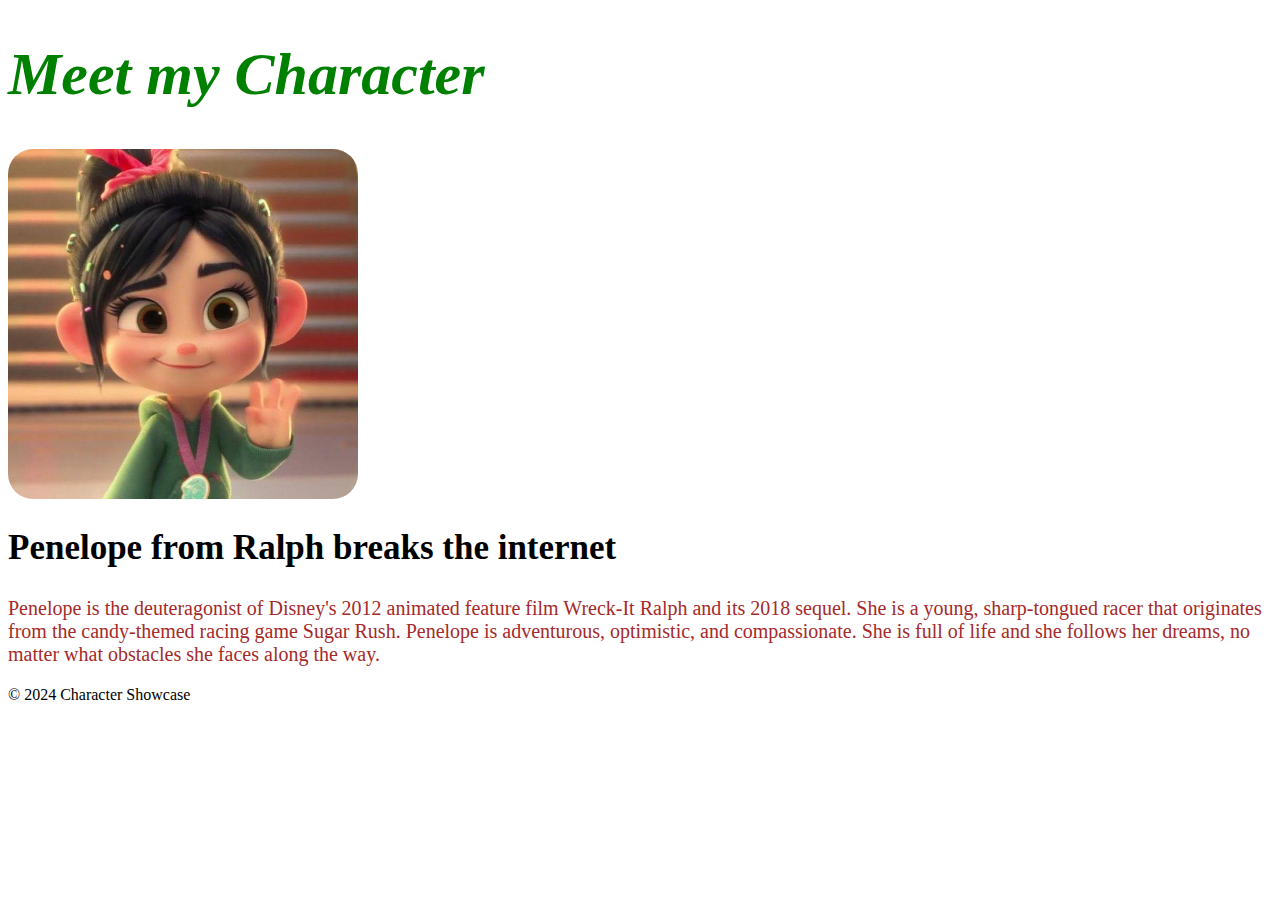
==== index.html @ 5c694afa "create Character card project" ====
<!DOCTYPE html>
<html lang="en">
<head>
    <meta charset="UTF-8">
    <meta name="viewport" content="width=device-width, initial-scale=1.0">
    <title>Character Details</title>
    <link rel="stylesheet" href="index.css">
</head>
<body>
    <header>
        <h1 class="h1">Meet my Character</h1>
    </header>
    <main>
            <img class="character-image" src="Penelope.jpeg">
            <h2 class="h2">Penelope from Ralph breaks the internet</h2>
            <p class="character-description">
                Penelope is the deuteragonist of Disney's 2012 animated feature film Wreck-It Ralph and its 2018 sequel. 
                She is a young, sharp-tongued racer that originates from the candy-themed racing game Sugar Rush.
                Penelope is adventurous, optimistic, and compassionate. She is full of life and she follows her dreams, no matter what obstacles she faces along the way.
            </p>
    </main>
    <footer>
        <p>&copy; 2024 Character Showcase</p>
    </footer>
</body>
</html>
---- index.css ----
.h1 {
  font-size: 60px;
  font-weight: bold;
  color: green;
  font-style: italic;
}

.character-image {
  width: 350px;
  height: 350px;
  object-fit: cover;
  border-radius: 25px;
  vertical-align: middle;
  margin-right: 5px;
}

.h2 {
  font-size: 35px;
}

.character-description {
  font-size: 20px;
  color: brown;
}
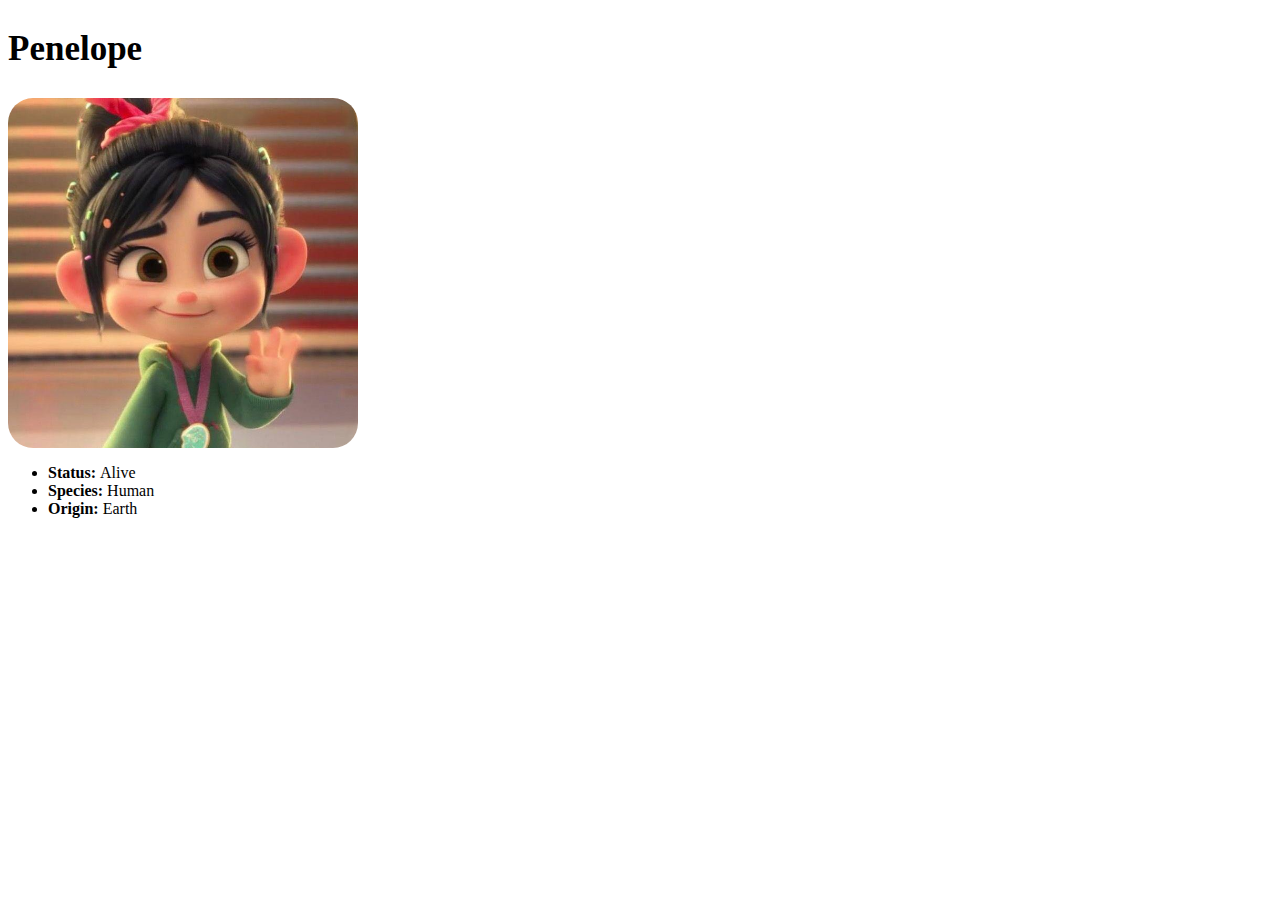
==== commit 0de29455: "Add dorrections to some lines in the code" ====
--- a/index.html
+++ b/index.html
@@ -3,24 +3,18 @@
 <head>
     <meta charset="UTF-8">
     <meta name="viewport" content="width=device-width, initial-scale=1.0">
-    <title>Character Details</title>
+    <title>Ralph Breaks the Internet Character: Penelope</title>
     <link rel="stylesheet" href="index.css">
 </head>
 <body>
-    <header>
-        <h1 class="h1">Meet my Character</h1>
-    </header>
-    <main>
+    <div class="card-character">
+        <h2 class="h2">Penelope</h2>
             <img class="character-image" src="Penelope.jpeg">
-            <h2 class="h2">Penelope from Ralph breaks the internet</h2>
-            <p class="character-description">
-                Penelope is the deuteragonist of Disney's 2012 animated feature film Wreck-It Ralph and its 2018 sequel. 
-                She is a young, sharp-tongued racer that originates from the candy-themed racing game Sugar Rush.
-                Penelope is adventurous, optimistic, and compassionate. She is full of life and she follows her dreams, no matter what obstacles she faces along the way.
-            </p>
-    </main>
-    <footer>
-        <p>&copy; 2024 Character Showcase</p>
-    </footer>
-</body>
+            <ul>
+                <li><strong>Status: </strong>Alive</li>
+                <li><strong>Species: </strong>Human</li>
+                <li><strong>Origin: </strong>Earth</li>
+            </ul>
+        </div> 
+    </body>
 </html>
